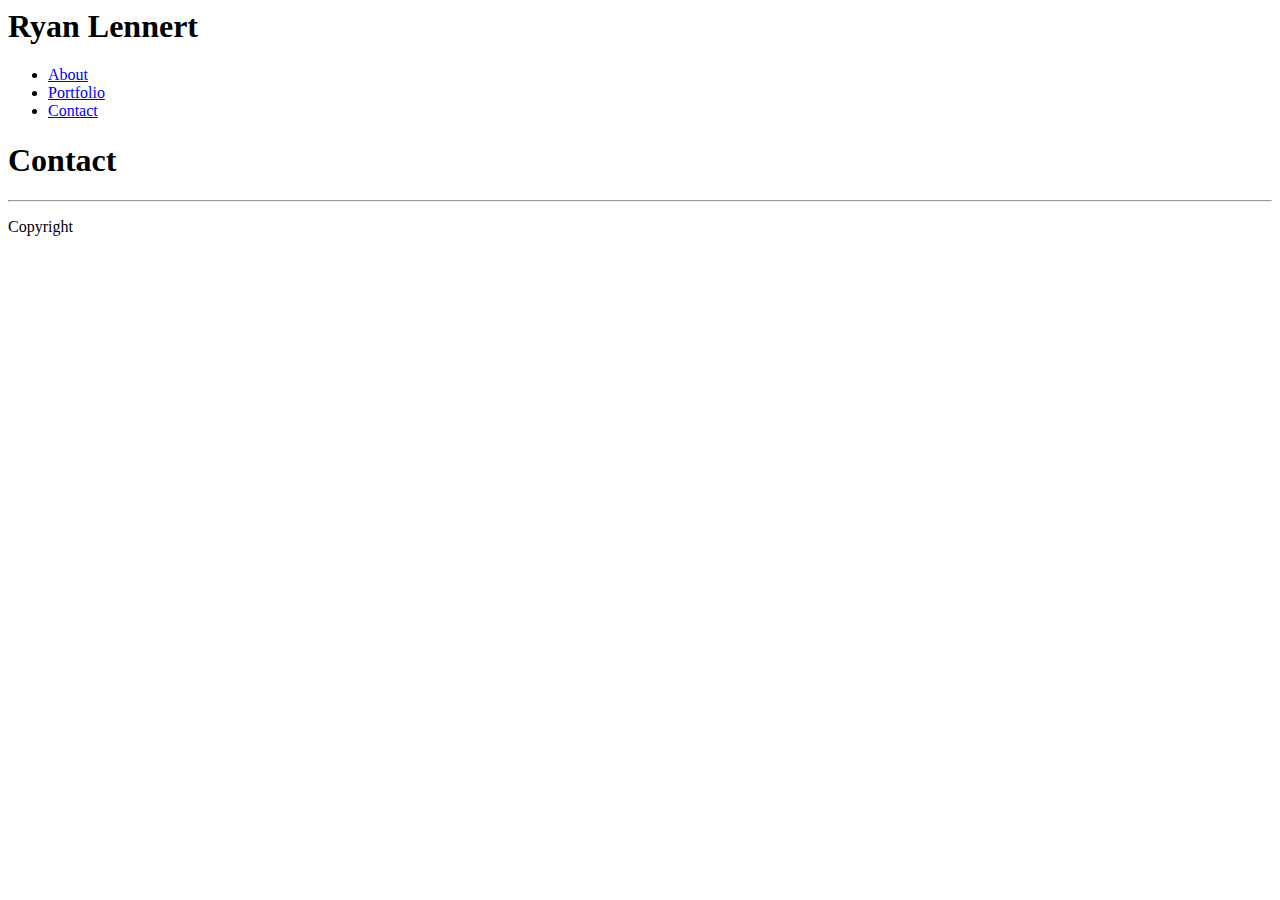
==== contact.html @ 9c544a8f "Add files via upload" ====
<!DOCTYPE.html>

<head>
    <title>Contact</title>
    <link rel="stylesheet" type="text/css" href="assets/style1.css">
</head>

<header>
    <div class="container">
        <h1 class="name">Ryan Lennert</h1>

        <nav>
            <ul>
                <li>
                    <a href="index.html">About</a>
                </li>
                <li>
                    <a href="portfolio.html">Portfolio</a>
                </li>

                <li>
                    <a href="contact.html">Contact</a>
                </li>
            </ul>
        </nav>
    </div>

</header>

<body>

    <div class="main">
        <h1>Contact</h1>
        <hr>
       
    </div>

    <div class="footer">
        <p> Copyright </p>
    </div>

</body>
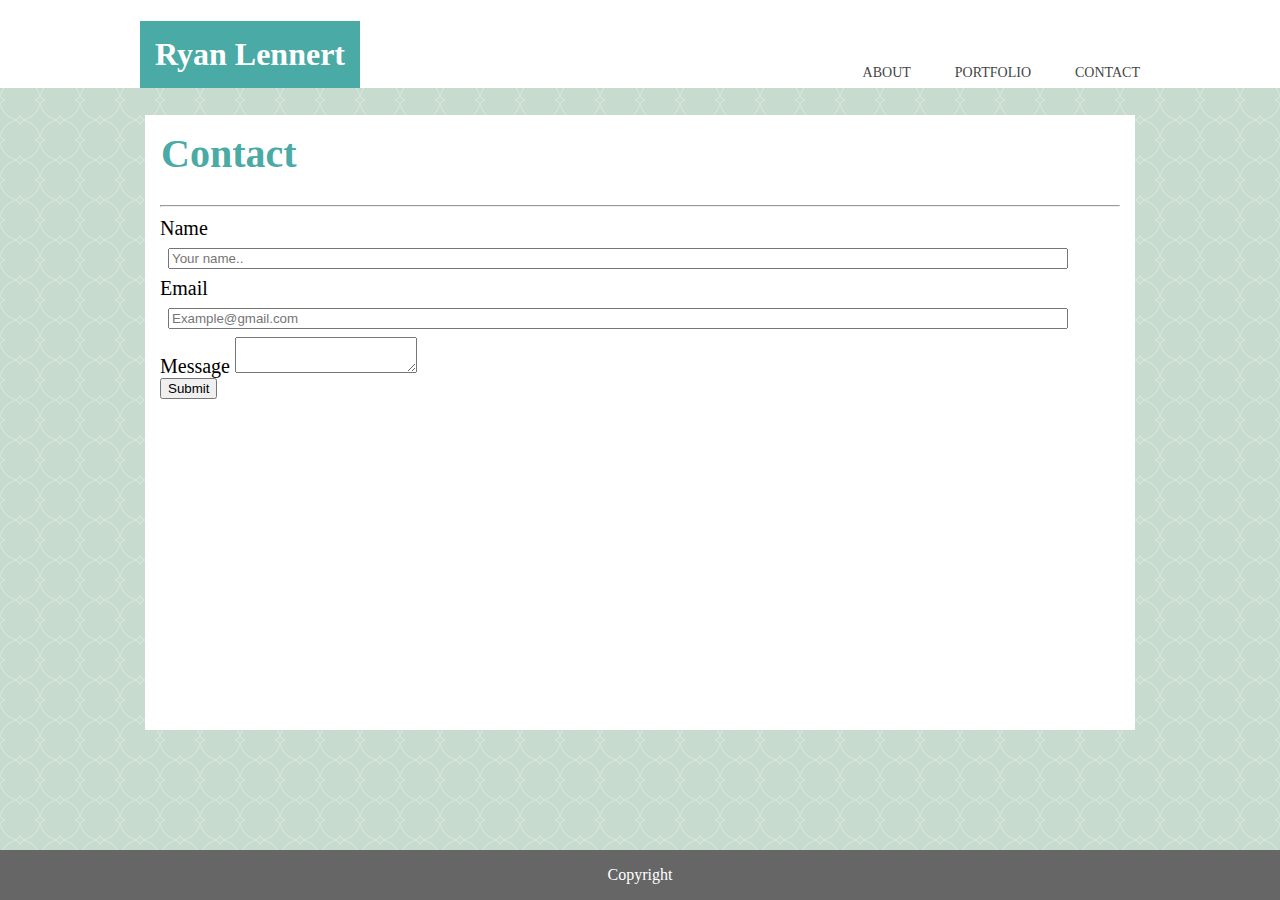
==== commit d898b7e9: "add contact.html" ====
--- a/contact.html
+++ b/contact.html
@@ -2,7 +2,7 @@
 
 <head>
     <title>Contact</title>
-    <link rel="stylesheet" type="text/css" href="assets/style1.css">
+    <link rel="stylesheet" type="text/css" href="assets/style.css">
 </head>
 
 <header>
@@ -32,7 +32,22 @@
     <div class="main">
         <h1>Contact</h1>
         <hr>
-       
+        <div id="contactbox">
+            <form>
+              <label for="name">Name</label>
+              <input type="text" id="fname" name="firstname" placeholder="Your name..">
+          
+              <label for="email">Email</label>
+              <input type="text" id="emailid" name="lastname" placeholder="Example@gmail.com">
+              
+              <label for"message">Message</label>
+              <textarea class="txtarea"> </textarea>
+              <br>
+             <input type="submit" value="Submit">
+              
+              
+            </form>
+          </div>
     </div>
 
     <div class="footer">
--- a/assets/style.css
+++ b/assets/style.css
@@ -0,0 +1,180 @@
+body {
+    margin: 0;
+    background-image: url("images/background.png") 
+}
+
+.container {
+    width: 1000px;
+    margin: 0 auto;
+}
+
+header {
+    background: #ffffff;
+}
+
+header::after {
+    content: '';
+    display: table;
+    clear: both;
+}
+
+.name {
+    float: left;
+    padding: 10px 0;
+    background-color:#4aaaa5;
+    padding: 15px 15px 15px 15px;
+    color:white;
+    margin-bottom: 0%;
+    
+}
+
+nav {
+    float: right;
+}
+
+nav ul {
+    margin: 0;
+    padding: 0;
+    list-style: none;
+}
+
+nav li {
+    display: inline-block;
+    margin-left: 40px;
+    padding-top: 65px;
+    position: relative;
+   
+}
+
+nav a {
+    color: #444;
+    text-decoration: none;
+    text-transform: uppercase;
+    font-size: 14px;
+}
+
+nav a::before {
+    content: '';
+    display: block;
+    height: 5px;
+    
+
+    position: absolute;
+    top: 0;
+    width: 0%;
+
+   
+}
+
+nav a:hover::before {
+    width: 100%;
+}
+
+.main {
+    width: 960px;
+    height: 600px;
+    background-color: white;
+    margin: auto;
+    font-size: 20px;
+    padding: 0px 15px 15px 15px;
+}
+
+
+.main p {
+    
+}
+
+.main h1 {
+    color:#4aaaa5;
+    padding: 15px 15px 1px 1px;
+}
+
+#profile {
+    height: 250px;
+    width: 250px;
+    float: left;
+    padding: 15px 15px 15px 15px;
+}
+
+input[type=text], select {
+    width:900px;
+    margin: 8px;
+    display:inline-block;  
+    
+}
+
+#txtarea {
+    height: 40%;
+    display: inline-block;
+    
+   
+    
+}
+
+
+
+
+#computer {
+    height: 120px;
+    width: 195px;
+    float: left;
+    margin: 10px 10px 10px 10px;
+  position: fixed;
+}
+
+#computerdiv {
+    height: 40px;
+    width: 195px;
+    float: left;
+    margin: 80px 10px 10px 10px;
+  position: fixed;
+  background: #4aaaa5;
+}
+
+#earphone {
+    height: 120px;
+    width: 195px;
+    float: left;
+    margin: 150px 10px 10px 10px;
+  position: fixed;
+    
+}
+
+#rpg {
+    height: 120px;
+    width: 195px;
+    float: left;
+    margin: 290px 10px 10px 10px;
+  position: fixed;
+
+}
+
+#ipad {
+    height: 120px;
+    width: 195px;
+    float: right;
+    margin: 150px 10px 10px 300px;
+    position: fixed;
+   
+}
+
+#tv {
+    height: 120px;
+    width: 195px;
+    float: right;
+    margin: 10px 10px 10px 300px;
+    position: fixed;
+   
+}
+
+
+
+.footer {
+    text-align: center;
+    width: 100%;
+    background-color: #666666;  
+    position: absolute;
+    bottom:0;
+    
+    color:white;
+}